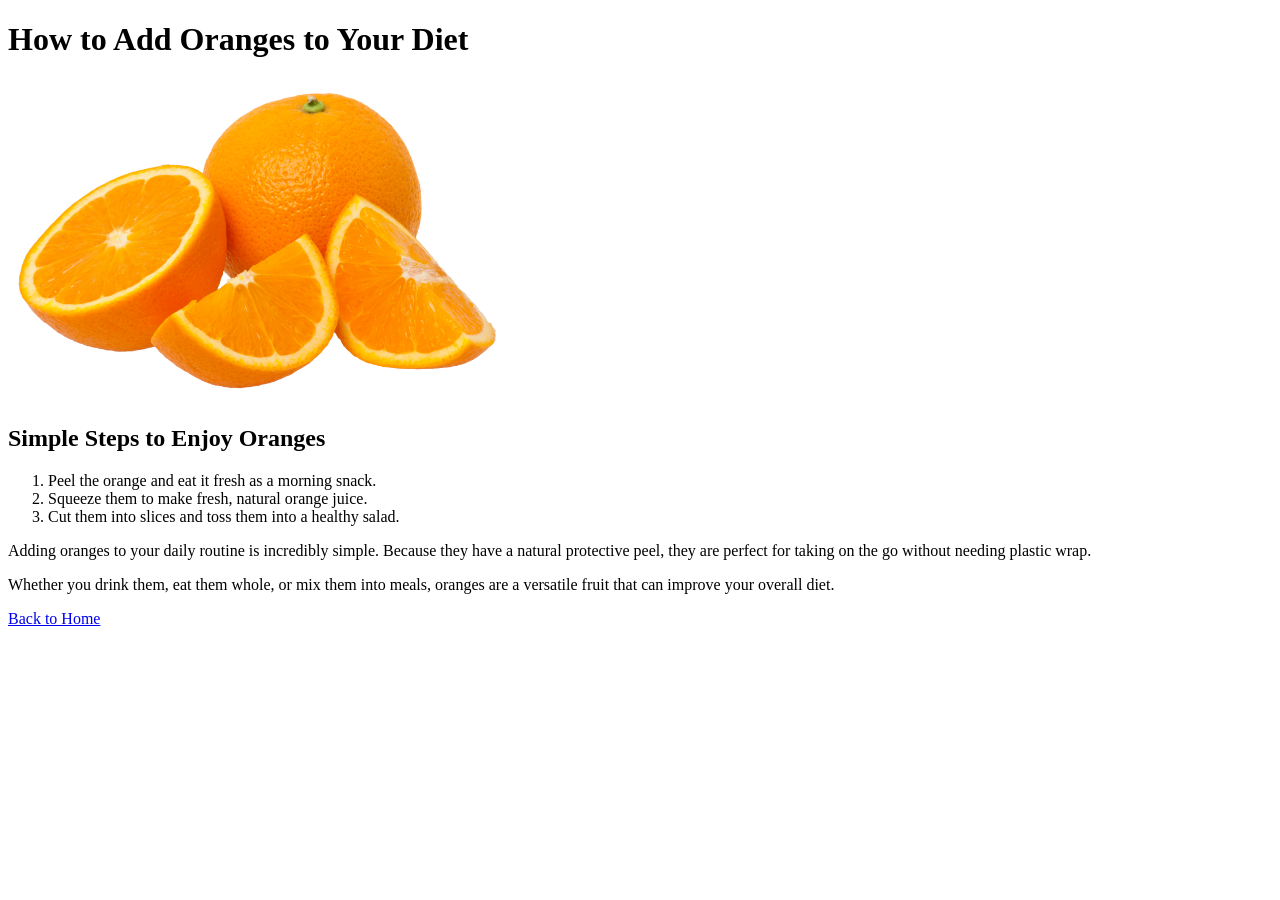
==== page2.html @ 6ffb2cf4 "first commit" ====
<!DOCTYPE html>
<html>
<head>
    <title>How to Eat Oranges</title>
</head>
<body>
    <!-- header is my page title -->
    <header>
        <h1>How to Add Oranges to Your Diet</h1>
    </header>
    <!-- src orange image -->
            <img src="images/orange.jpg" alt="A fresh sliced orange" width="500">
    <!-- The main tag holds the core content of this second page -->
    <main>
        <section>
            <!-- subheading  -->
            <h2>Simple Steps to Enjoy Oranges</h2>
            
            <!-- the list -->
            <ol>
                <li>Peel the orange and eat it fresh as a morning snack.</li>
                <li>Squeeze them to make fresh, natural orange juice.</li>
                <li>Cut them into slices and toss them into a healthy salad.</li>
            </ol>
        </section>

        <section>
            <!-- p represents a specific paragraph -->
            <p>Adding oranges to your daily routine is incredibly simple. Because they have a natural protective peel, they are perfect for taking on the go without needing plastic wrap.</p>
            
            <p>Whether you drink them, eat them whole, or mix them into meals, oranges are a versatile fruit that can improve your overall diet.</p>
        </section>
    </main>

    <!-- The footer back to the homepage. -->
    <footer>
        <a href="index.html">Back to Home</a>
    </footer>
</body>
</html>
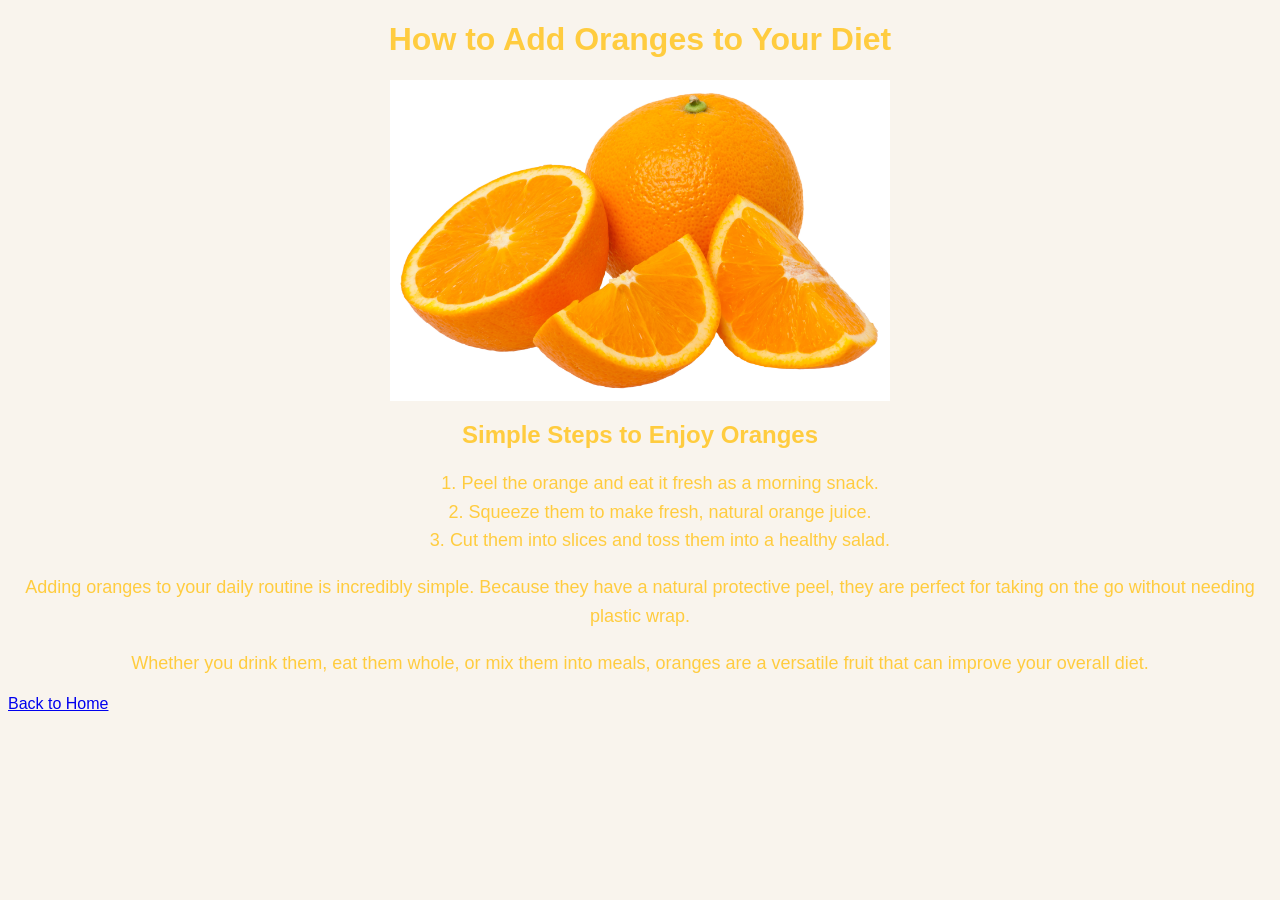
==== commit 686d558a: "Add completed HTML and CSS assignment files" ====
--- a/page2.html
+++ b/page2.html
@@ -2,6 +2,7 @@
 <html>
 <head>
     <title>How to Eat Oranges</title>
+    <link rel="stylesheet" href="./css/style.css" />
 </head>
 <body>
     <!-- header is my page title -->
--- a/css/style.css
+++ b/css/style.css
@@ -0,0 +1,75 @@
+/* step 3: style by html tag */
+body {
+    background-color: #f9f4ed; 
+font-family: 'Poppins', 'Space Mono', sans-serif;    color: #ffcc3f;
+}
+
+h1, h2 {
+    text-align: center;
+}
+
+p, li {
+    font-size: 18px;
+    line-height: 1.6;
+}
+
+/* step 5: style with ids */
+#main-header {
+    background-color: #ff9800; /* Orange background */
+    color: white;
+    padding: 20px;
+}
+
+#site-footer {
+    background-color: #333333;
+    color: white;
+    text-align: center;
+    padding: 15px;
+    margin-top: 40px;
+}
+
+#site-footer a {
+    color: #ffb74d; /* Light orange link color */
+    text-decoration: none;
+}
+
+/* style with classes */
+.content-card {
+    background-color: white;
+    padding: 20px;
+    border-radius: 8px;
+    box-shadow: 0 4px 8px rgba(0,0,0,0.1);
+}
+
+.highlight-text {
+    color: #e65100;
+}
+
+.flex-container {
+    display: flex;
+    gap: 20px;
+    padding: 20px;
+    justify-content: space-around;
+}
+
+img {
+    display: block;
+    margin-left: auto;
+    margin-right: auto;
+}
+
+p {
+    font-size: 18px;
+    line-height: 1.6;
+    text-align: center;
+}
+
+li {
+    font-size: 18px;
+    line-height: 1.6;
+}
+
+ol, ul {
+    text-align: center;
+    list-style-position: inside;
+}
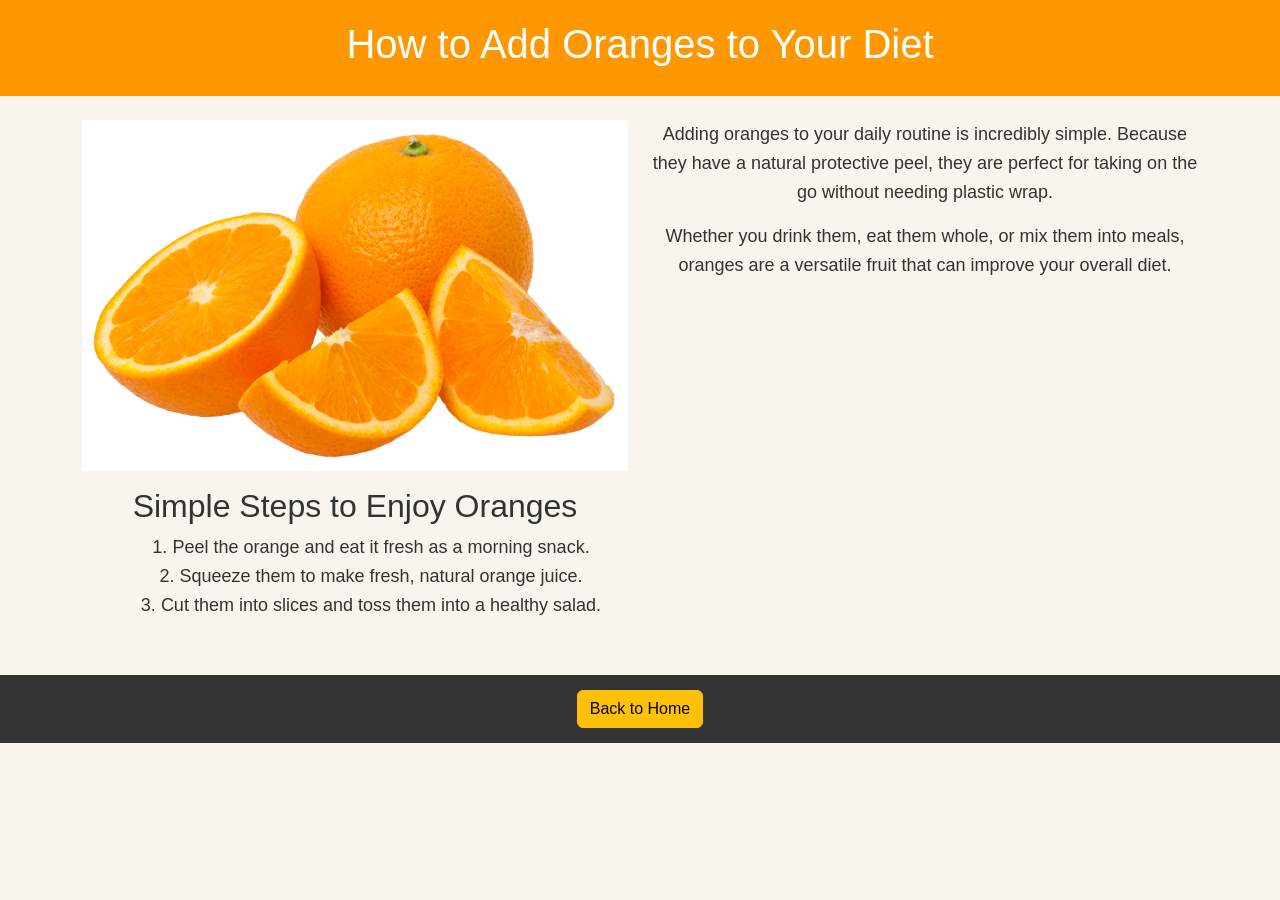
==== commit ba10bc48: "Add Bootstrap styling and refactor custom CSS" ====
--- a/page2.html
+++ b/page2.html
@@ -1,41 +1,54 @@
 <!DOCTYPE html>
-<html>
+<html lang="en">
 <head>
     <title>How to Eat Oranges</title>
+    <!-- 1. The Bootstrap link goes exactly here, ABOVE your style.css -->
+    <link href="https://cdn.jsdelivr.net/npm/bootstrap@5.3.2/dist/css/bootstrap.min.css" rel="stylesheet">
     <link rel="stylesheet" href="./css/style.css" />
 </head>
 <body>
     <!-- header is my page title -->
-    <header>
+    <header id="main-header">
         <h1>How to Add Oranges to Your Diet</h1>
     </header>
-    <!-- src orange image -->
-            <img src="images/orange.jpg" alt="A fresh sliced orange" width="500">
-    <!-- The main tag holds the core content of this second page -->
-    <main>
-        <section>
-            <!-- subheading  -->
-            <h2>Simple Steps to Enjoy Oranges</h2>
+    
+    <!-- 2. Added the Bootstrap "container" class to match the homepage spacing -->
+    <main class="container mt-4">
+        
+        <!-- 3. Added a Bootstrap "row" to start the grid system -->
+        <div class="row">
             
-            <!-- the list -->
-            <ol>
-                <li>Peel the orange and eat it fresh as a morning snack.</li>
-                <li>Squeeze them to make fresh, natural orange juice.</li>
-                <li>Cut them into slices and toss them into a healthy salad.</li>
-            </ol>
-        </section>
+            <!-- 4. Left column for the image and list -->
+            <section class="col-md-6">
+                <!-- Moved the image inside the column and added "img-fluid" for mobile sizing -->
+                <img src="images/orange.jpg" alt="A fresh sliced orange" class="img-fluid mb-3">
+                
+                <!-- subheading  -->
+                <h2>Simple Steps to Enjoy Oranges</h2>
+                
+                <!-- the list -->
+                <ol>
+                    <li>Peel the orange and eat it fresh as a morning snack.</li>
+                    <li>Squeeze them to make fresh, natural orange juice.</li>
+                    <li>Cut them into slices and toss them into a healthy salad.</li>
+                </ol>
+            </section>
 
-        <section>
-            <!-- p represents a specific paragraph -->
-            <p>Adding oranges to your daily routine is incredibly simple. Because they have a natural protective peel, they are perfect for taking on the go without needing plastic wrap.</p>
-            
-            <p>Whether you drink them, eat them whole, or mix them into meals, oranges are a versatile fruit that can improve your overall diet.</p>
-        </section>
+            <!-- 5. Right column for the text -->
+            <section class="col-md-6">
+                <!-- p represents a specific paragraph -->
+                <p>Adding oranges to your daily routine is incredibly simple. Because they have a natural protective peel, they are perfect for taking on the go without needing plastic wrap.</p>
+                
+                <p>Whether you drink them, eat them whole, or mix them into meals, oranges are a versatile fruit that can improve your overall diet.</p>
+            </section>
+
+        </div> <!-- This closes the row -->
     </main>
 
     <!-- The footer back to the homepage. -->
-    <footer>
-        <a href="index.html">Back to Home</a>
+    <footer id="site-footer">
+        <!-- 6. Added "btn btn-warning" to make this a button, just like the homepage -->
+        <a href="index.html" class="btn btn-warning">Back to Home</a>
     </footer>
 </body>
 </html>
--- a/css/style.css
+++ b/css/style.css
@@ -1,7 +1,8 @@
 /* step 3: style by html tag */
 body {
     background-color: #f9f4ed; 
-font-family: 'Poppins', 'Space Mono', sans-serif;    color: #ffcc3f;
+    font-family: 'Poppins', 'Space Mono', sans-serif;    
+    color: #333333;
 }
 
 h1, h2 {
@@ -29,7 +30,7 @@
 }
 
 #site-footer a {
-    color: #ffb74d; /* Light orange link color */
+    color: black; 
     text-decoration: none;
 }
 
@@ -43,13 +44,6 @@
 
 .highlight-text {
     color: #e65100;
-}
-
-.flex-container {
-    display: flex;
-    gap: 20px;
-    padding: 20px;
-    justify-content: space-around;
 }
 
 img {
